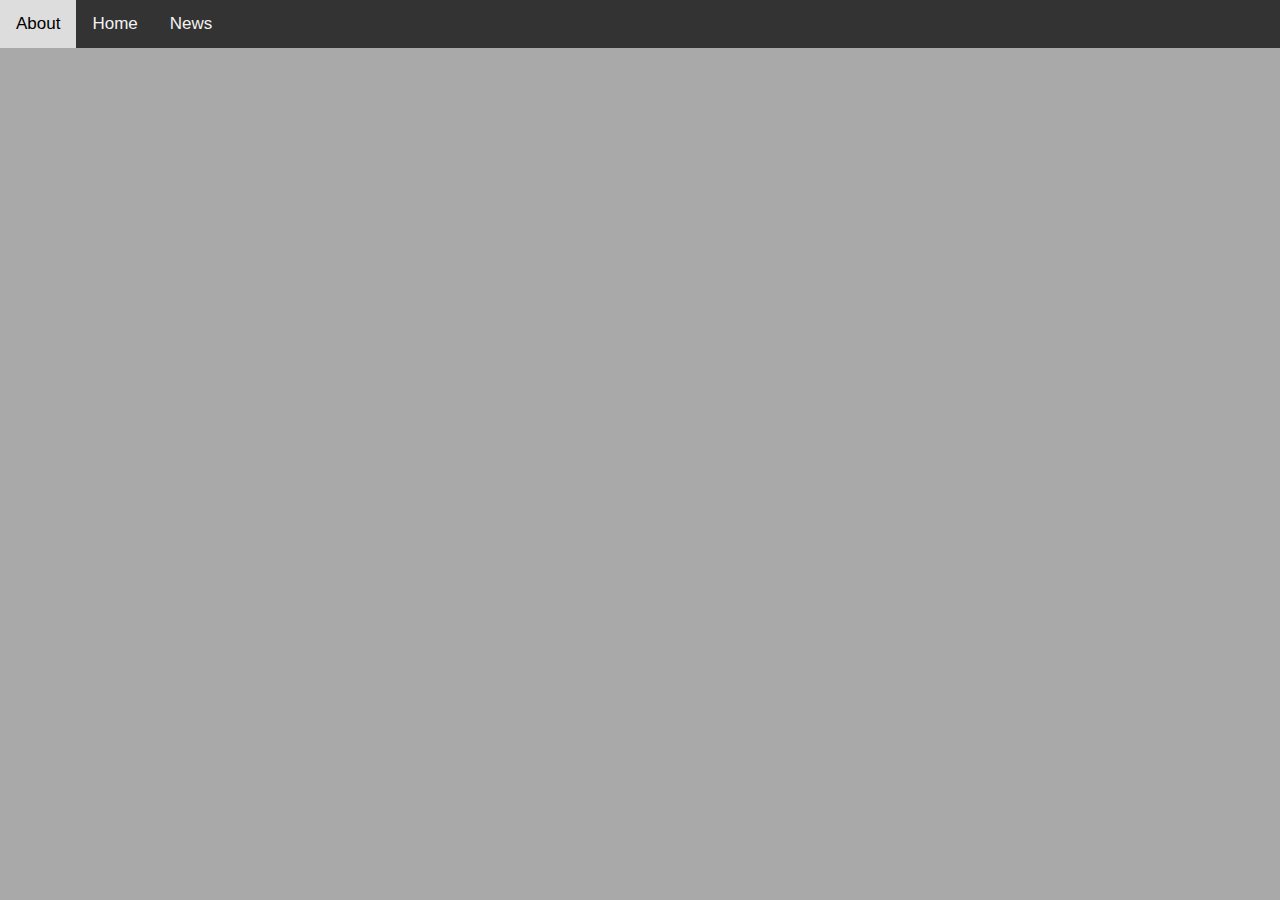
==== about.html @ c86c6620 "Add files via upload" ====
<!DOCTYPE html>
<html lang="en">
<head>
    <meta charset="UTF-8">
    <meta name="viewport" content="width=device-width, initial-scale=1.0">
    <link rel="stylesheet" href="css/style.css">
    <title>About / Pratique #1</title>
</head>
<body>
    <style>
        body {
          margin: 0;
          font-family: Arial, Helvetica, sans-serif;
        }
        
        .topnav {
          overflow: hidden;
          background-color: #333;
        }
        
        .topnav a {
          float: left;
          color: #f2f2f2;
          text-align: center;
          padding: 14px 16px;
          text-decoration: none;
          font-size: 17px;
        }
        
        .topnav a:hover {
          background-color: #ddd;
          color: black;
        }
        
        .topnav a.active {
          background-color: #4CAF50;
          color: white;
        }
        </style>
        </head>
        <body>
        
        <div class="topnav">
            <a href="index.html" class="Logo">About</a>
            <a href="index.html">Home</a>
            <a href="news.html">News</a>
        </div>
        
</body>
</html>
---- css/style.css ----
@import url('https://fonts.googleapis.com/css2?family=Roboto&display=swap');
@import url('https://fonts.googleapis.com/css2?family=East+Sea+Dokdo&display=swap');

body {
    font-family: 'Roboto', sans-serif;
    background-color: darkgrey;
}

/* Add a black background color to the top navigation */
.topnav {
    background-color: #333;
    overflow: hidden;
  }
  
  /* Style the links inside the navigation bar */
  .topnav a {
    float: left;
    color: #f2f2f2;
    text-align: center;
    padding: 14px 16px;
    text-decoration: none;
    font-size: 17px;
  }
  
  /* Change the color of links on hover */
  .topnav a:hover {
    background-color: #ddd;
    color: black;
  }
  
  /* Add a color to the active/current link */
  .topnav a.active {
    background-color: #4CAF50;
    color: white;
  }
.header a.logo {
    font-size: 25px;
    font-weight: bold;
  }
.pfp {
    border-radius: 50%;
    display: block;
    margin-left: auto;
    margin-right: auto;
    margin-top: 10px;
    width: 7%;
}
.name {
    text-align: center;
    font-family: 'East Sea Dokdo', cursive;
    font-size: 40px;
}
.pres {
    text-align: center;
    font-family: 'Roboto', sans-serif;
}
.yt_channel {
    text-decoration: none;
    color: darkgreen;
}
body {
    margin: 0;
    font-family: Arial, Helvetica, sans-serif;
  }
  
  .topnav {
    overflow: hidden;
    background-color: #333;
  }
  
  .topnav a {
    float: left;
    color: #f2f2f2;
    text-align: center;
    padding: 14px 16px;
    text-decoration: none;
    font-size: 17px;
  }
  
  .topnav a:hover {
    background-color: #ddd;
    color: black;
  }
  
  .topnav a.active {
    background-color: #4CAF50;
    color: white;
  }
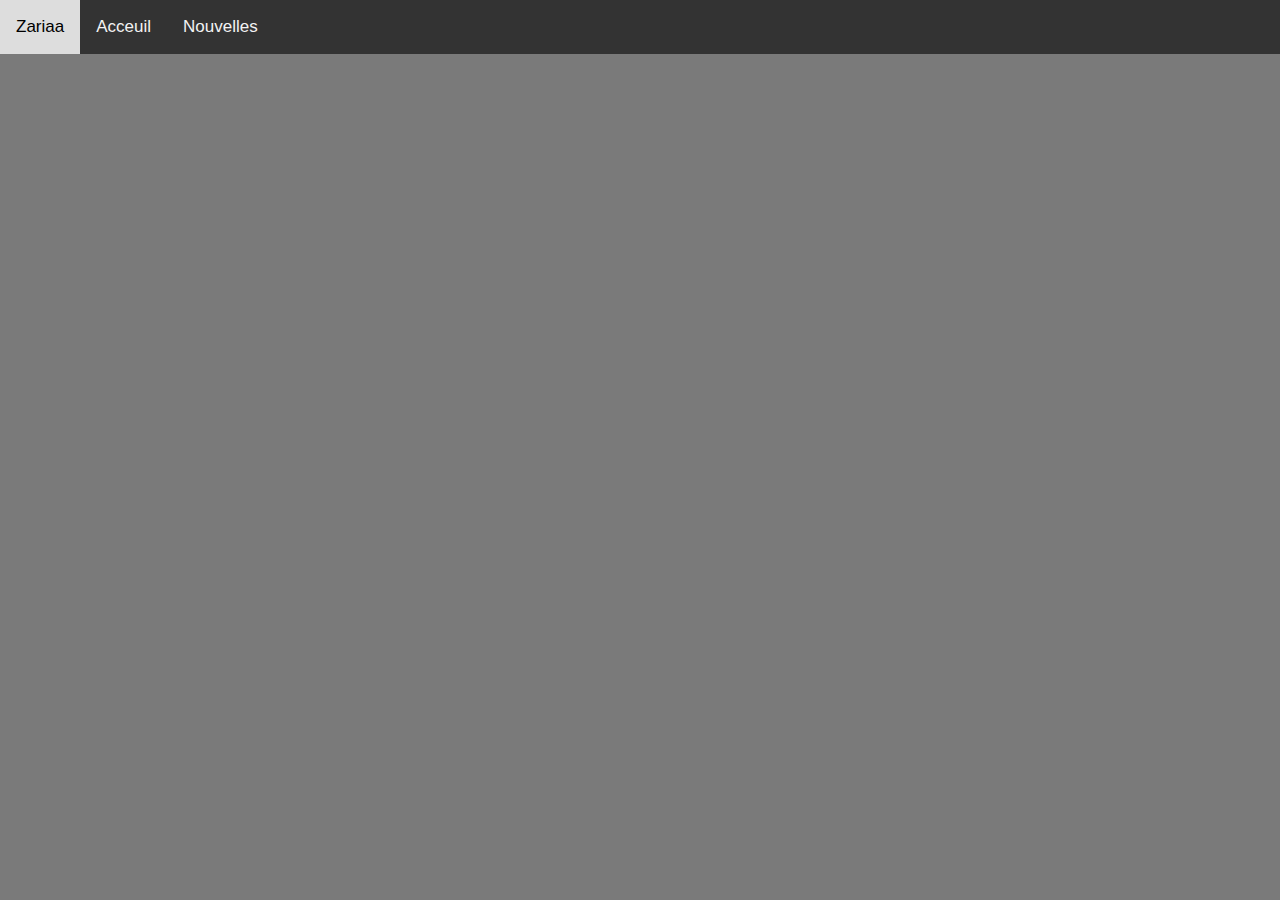
==== commit 1af2cb77: "Updated website" ====
--- a/about.html
+++ b/about.html
@@ -1,50 +1,28 @@
-<!DOCTYPE html>
+<!doctype html>
 <html lang="en">
-<head>
-    <meta charset="UTF-8">
-    <meta name="viewport" content="width=device-width, initial-scale=1.0">
+  <head>
+    <title>About</title>
+    <!-- Required meta tags -->
+    <meta charset="utf-8">
+    <meta name="viewport" content="width=device-width, initial-scale=1, shrink-to-fit=no">
+
+    <!-- Bootstrap CSS -->
+    <link rel="stylesheet" href="https://stackpath.bootstrapcdn.com/bootstrap/4.3.1/css/bootstrap.min.css" integrity="sha384-ggOyR0iXCbMQv3Xipma34MD+dH/1fQ784/j6cY/iJTQUOhcWr7x9JvoRxT2MZw1T" crossorigin="anonymous">
+    <!-- Custom CSS -->
     <link rel="stylesheet" href="css/style.css">
-    <title>About / Pratique #1</title>
 </head>
-<body>
-    <style>
-        body {
-          margin: 0;
-          font-family: Arial, Helvetica, sans-serif;
-        }
-        
-        .topnav {
-          overflow: hidden;
-          background-color: #333;
-        }
-        
-        .topnav a {
-          float: left;
-          color: #f2f2f2;
-          text-align: center;
-          padding: 14px 16px;
-          text-decoration: none;
-          font-size: 17px;
-        }
-        
-        .topnav a:hover {
-          background-color: #ddd;
-          color: black;
-        }
-        
-        .topnav a.active {
-          background-color: #4CAF50;
-          color: white;
-        }
-        </style>
-        </head>
-        <body>
-        
-        <div class="topnav">
-            <a href="index.html" class="Logo">About</a>
-            <a href="index.html">Home</a>
-            <a href="news.html">News</a>
-        </div>
-        
-</body>
+  <body>
+
+    <div class="topnav">
+        <a href="index.html" class="Logo">Zariaa</a>
+        <a href="index.html">Acceuil</a>
+        <a href="news.html">Nouvelles</a>
+    </div>
+
+    <!-- Optional JavaScript -->
+    <!-- jQuery first, then Popper.js, then Bootstrap JS -->
+    <script src="https://code.jquery.com/jquery-3.3.1.slim.min.js" integrity="sha384-q8i/X+965DzO0rT7abK41JStQIAqVgRVzpbzo5smXKp4YfRvH+8abtTE1Pi6jizo" crossorigin="anonymous"></script>
+    <script src="https://cdnjs.cloudflare.com/ajax/libs/popper.js/1.14.7/umd/popper.min.js" integrity="sha384-UO2eT0CpHqdSJQ6hJty5KVphtPhzWj9WO1clHTMGa3JDZwrnQq4sF86dIHNDz0W1" crossorigin="anonymous"></script>
+    <script src="https://stackpath.bootstrapcdn.com/bootstrap/4.3.1/js/bootstrap.min.js" integrity="sha384-JjSmVgyd0p3pXB1rRibZUAYoIIy6OrQ6VrjIEaFf/nJGzIxFDsf4x0xIM+B07jRM" crossorigin="anonymous"></script>
+  </body>
 </html>--- a/css/style.css
+++ b/css/style.css
@@ -61,7 +61,8 @@
 body {
     margin: 0;
     font-family: Arial, Helvetica, sans-serif;
-  }
+    background-color: rgb(122, 122, 122);
+}
   
   .topnav {
     overflow: hidden;
@@ -86,4 +87,20 @@
     background-color: #4CAF50;
     color: white;
   }
-  +  .card {
+    margin: auto; /* Added */
+    float: none; /* Added */
+    margin-top: 10px; /* Added */
+}
+h2 {
+    margin-top: 5px;
+    margin-bottom: 5px;
+}
+.top {
+    background-color: darkgrey;
+}
+.topnav {
+    position: fixed;
+    top: 0%;
+    width: 100%;
+}